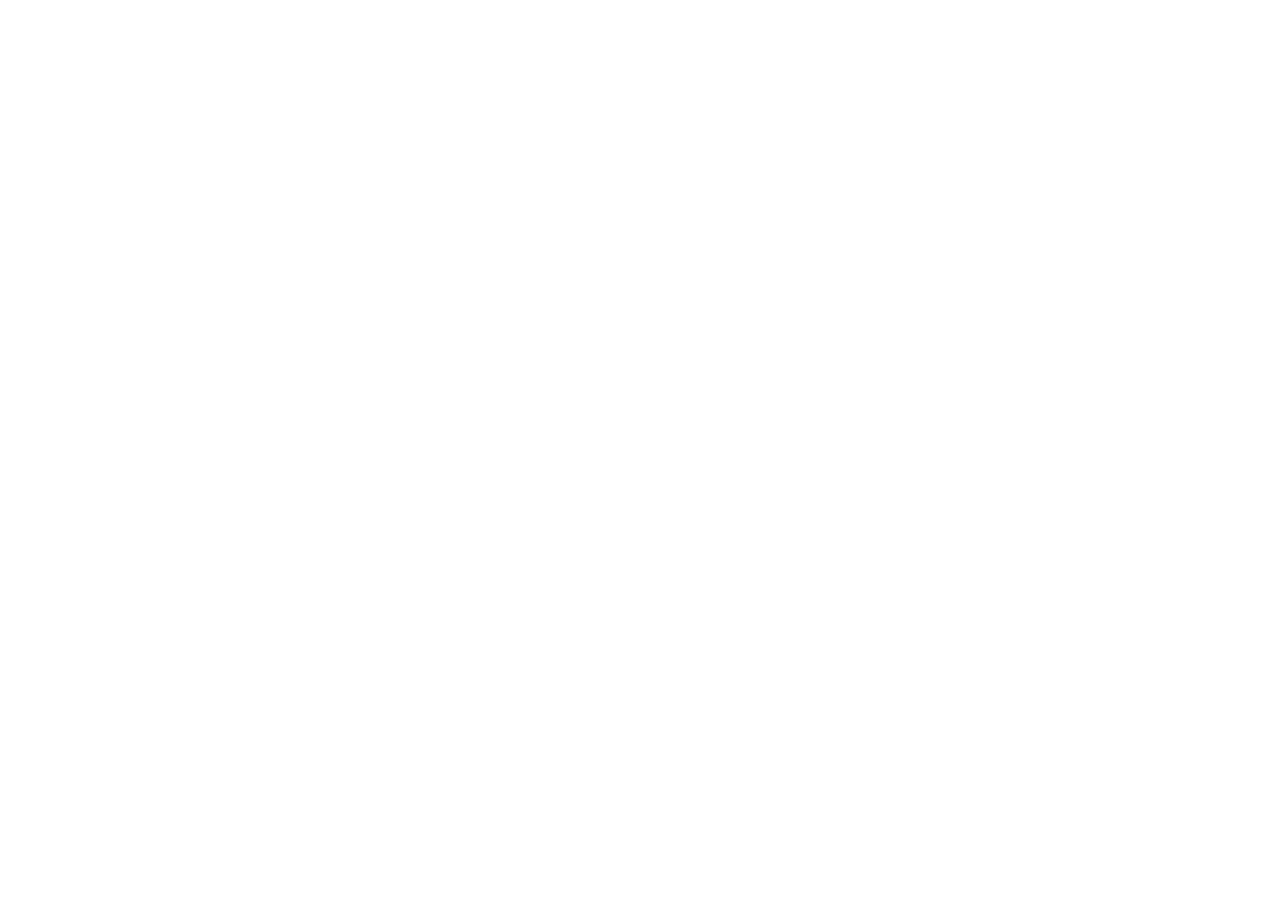
==== index.html @ dcbd0021 "init: start webdev task" ====
<!doctype html>
<html lang="en">
<head>
    <meta charset="UTF-8">
    <meta name="viewport" content="width=device-width, initial-scale=1.0">
    <title>Your life is webdev</title>
    <link rel="stylesheet" href="./css/style.css">
</head>
<body>
    
</body>
</html>
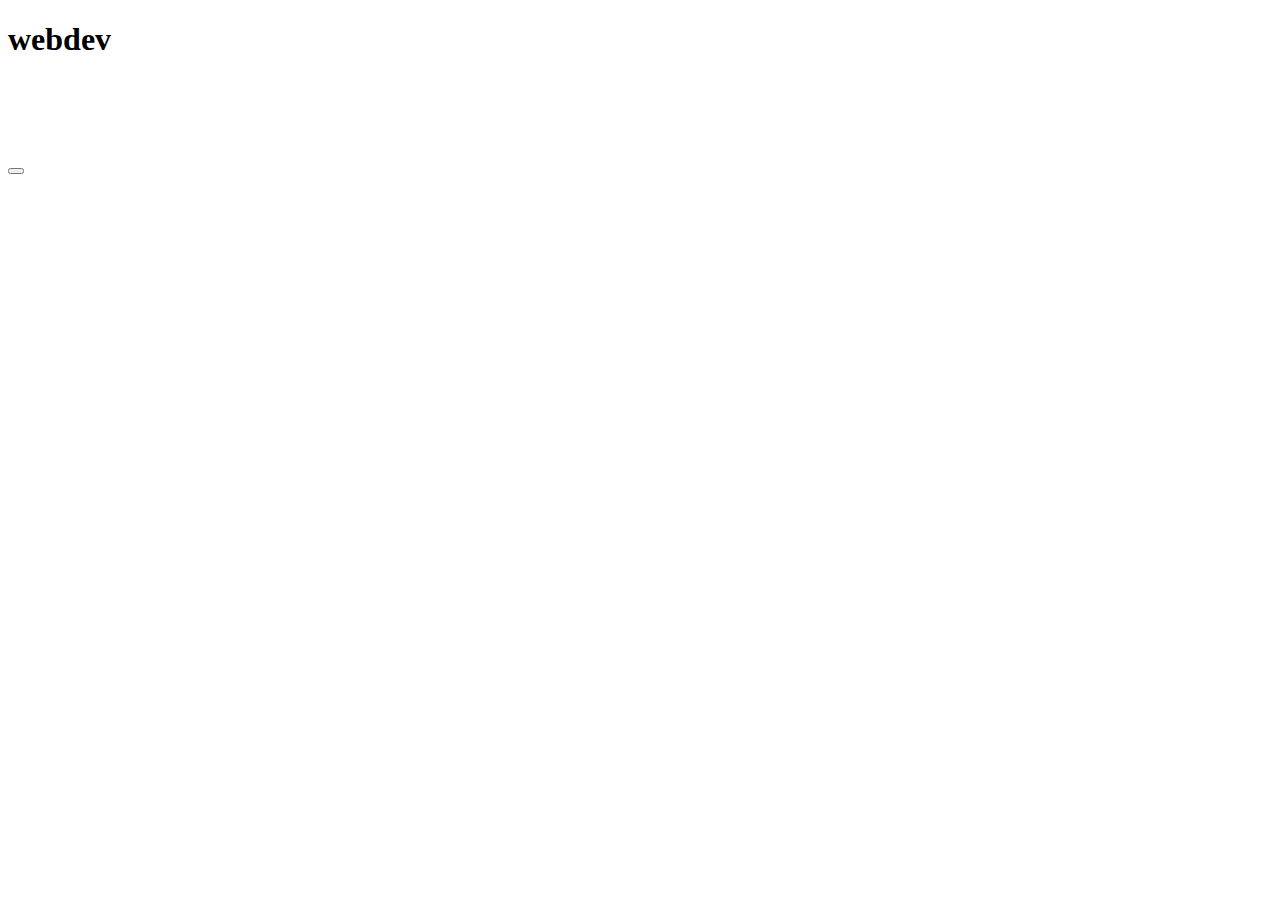
==== commit 0ae6d011: "feat: add reset.css, first-screen html basic structure" ====
--- a/index.html
+++ b/index.html
@@ -1,12 +1,32 @@
 <!doctype html>
 <html lang="en">
 <head>
-    <meta charset="UTF-8">
-    <meta name="viewport" content="width=device-width, initial-scale=1.0">
-    <title>Your life is webdev</title>
-    <link rel="stylesheet" href="./css/style.css">
+  <meta charset="UTF-8">
+  <meta name="viewport" content="width=device-width, initial-scale=1.0">
+  <title>Your life is webdev</title>
+  <link rel="stylesheet" href="./css/reset.css">
+  <link rel="stylesheet" href="./css/style.css">
 </head>
 <body>
-    
+  <section id="first-screen">
+    <h1>webdev</h1>
+  <header>
+    <nav>
+      <li>
+        <ul></ul>
+        <ul></ul>
+        <ul></ul>
+        <ul></ul>
+      </li>
+      <img>
+    </nav>
+  </header>
+  <div class="center">
+    <h2></h2>
+    <p></p>
+    <button></button>
+  </div>
+  <div class="socials"></div>
+  </section>
 </body>
 </html>